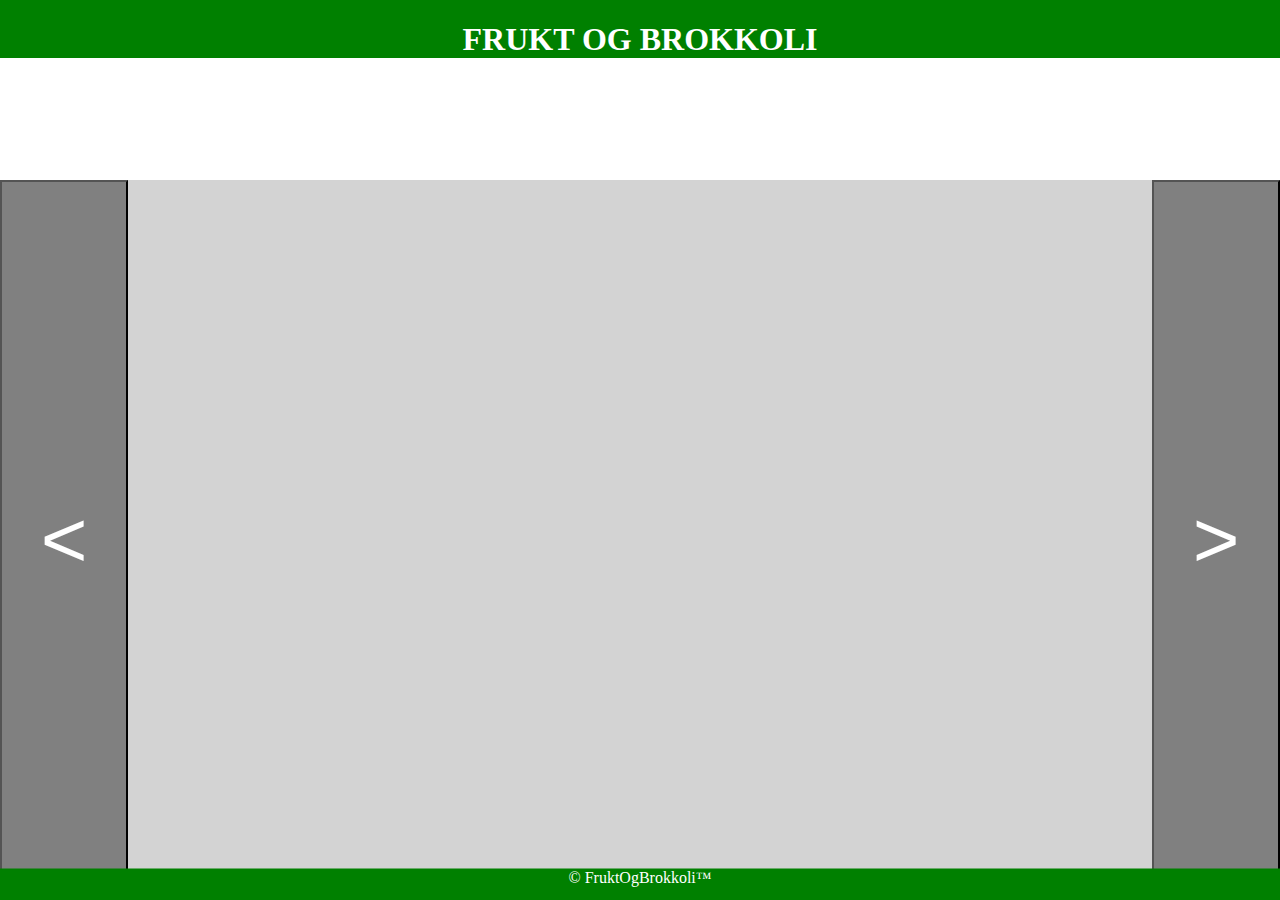
==== index.html @ 2ba0a336 "Update index.html" ====
<!doctype html>
<html lang="no">
<head>
  <title> Frukt og Brokkoli </title>
  <meta charset="utf-8">
  <link rel="stylesheet" type="text/css" href="index.css" media="screen">
	<link rel="stylesheet" media="screen and (min-width: 700px) and
(max-width: 900px)" href="index.css" />
</head>

<body id="body">
	<!--

  <section>
    <h1>Plan:</h1>
      <p>Skal handle om frukt salg + brokkoli, men bare 1 <strong>brokkoli!</strong>.
         <br>Målgruppen er for mennesker som generelt er glad i frukt(økologisk) og 1 brokkoli da som sagt.
        <br>Design:
        <br>* Automatisk/manuel Slideshow/Frontpage.
        <br>* Hente informasjon fra wikipedia blant annet andre sikre sider med riktig innhold.
        <br>*sssssssssssssssssssssssssssssssssssssssssss
      </p>
  </section>
  -->

	<header id="header">
  <h1 id="overskrift">FRUKT OG BROKKOLI <img src="logo.png" alt="logo" id="logo"><img src="logo.png" alt="logo" id="logo2"></h1>
  

		<nav>
			<ul>
			<li><a href="#">asdasdasd</a> </li>
			<li><a href="#">Frukt</a> </li>
			<li><a href="#">Kontakt Oss</a> </li>
    <!--  <li> <img src="logo.png" alt="logo" id="logo"> </li> -->
			</ul>
		</nav>
  </header>


	<main id="main">

		<aside id="venstre">
			<button type="button" id="btnV">&lt;</button>
		</aside>

		<article id="hoved">

		</article>

		<aside id="hoyre">
			<button type="button" id="btnH">&gt;</button>
		</aside>

	</main>

  <footer id="footer">© FruktOgBrokkoli™</footer>
</body>
</html>
---- index.css ----
/* === Mainsite === */
	#body {
		background-color: white;
	}

	#header {
		background-color: green;
		color: white;
		position: fixed;
		top: 10%;
		left: 50%;
		transform: translate(-50%, -50%);
		height: 20%;
		width: 100%;
		text-align: center;
	}

	#main {
		position: fixed;
		top: 60%;
		left: 50%;
		transform: translate(-50%, -50%);
		height: 80%;
		width: 100%;
		background-color: green;
	}

	#venstre {
		position: relative;
		top: 50%;
		left: 5%;
		transform: translate(-50%, -50%);
		height: 100%;
		width: 10%;
	}

	#btnV {
		position: relative;
		top: 50%;
		left: 50%;
		transform: translate(-50%,-50%);
		height: 100%;
		width: 100%;
		color: white;
		background-color: grey;
		font-size: 500%;
	}

	#hoved {
		position: relative;
		top: -50%;
		left: 50%;
		transform: translate(-50%, -50%);
		height: 100%;
		width: 80%;
		background-color: lightgrey;
	}

	#hoyre{
		position: relative;
		top: -150%;
		left: 95%;
		transform: translate(-50%, -50%);
		height: 100%;
		width: 10%;
	}

	#btnH {
		position: relative;
		top: 50%;
		left: 50%;
		transform: translate(-50%,-50%);
		height: 100%;
		width: 100%;
		color: white;
		background-color: grey;
		font-size: 500%;
	}

	#footer {
		position: fixed;
		top: 99%;
		left: 50%;
		transform: translate(-50%, -50%);
		height: 5%;
		width: 100%;
		background-color: green;
		text-align: center;
		color: white;
	}

	nav {
    width: auto;
    height: auto;
    background: green;
    border: 0px solid green;
    text-align: center;
}

	nav ul li {
    display: inline-block;
}

	nav ul li a {
	  display: block;
	  margin-right: 10px;
	  width: 100px;
	  font-size: 18px;
	  line-height: 44px;
	  text-align: center;
	  text-decoration: none;
	  color: white;
	}

	h1 img {
		float: left;
		margin: 0 5px 0 0;
	}

		#logo2 {
		float: right;
	}
---- index.css ----
/* === Mainsite === */
	#body {
		background-color: white;
	}

	#header {
		background-color: green;
		color: white;
		position: fixed;
		top: 10%;
		left: 50%;
		transform: translate(-50%, -50%);
		height: 20%;
		width: 100%;
		text-align: center;
	}

	#main {
		position: fixed;
		top: 60%;
		left: 50%;
		transform: translate(-50%, -50%);
		height: 80%;
		width: 100%;
		background-color: green;
	}

	#venstre {
		position: relative;
		top: 50%;
		left: 5%;
		transform: translate(-50%, -50%);
		height: 100%;
		width: 10%;
	}

	#btnV {
		position: relative;
		top: 50%;
		left: 50%;
		transform: translate(-50%,-50%);
		height: 100%;
		width: 100%;
		color: white;
		background-color: grey;
		font-size: 500%;
	}

	#hoved {
		position: relative;
		top: -50%;
		left: 50%;
		transform: translate(-50%, -50%);
		height: 100%;
		width: 80%;
		background-color: lightgrey;
	}

	#hoyre{
		position: relative;
		top: -150%;
		left: 95%;
		transform: translate(-50%, -50%);
		height: 100%;
		width: 10%;
	}

	#btnH {
		position: relative;
		top: 50%;
		left: 50%;
		transform: translate(-50%,-50%);
		height: 100%;
		width: 100%;
		color: white;
		background-color: grey;
		font-size: 500%;
	}

	#footer {
		position: fixed;
		top: 99%;
		left: 50%;
		transform: translate(-50%, -50%);
		height: 5%;
		width: 100%;
		background-color: green;
		text-align: center;
		color: white;
	}

	nav {
    width: auto;
    height: auto;
    background: green;
    border: 0px solid green;
    text-align: center;
}

	nav ul li {
    display: inline-block;
}

	nav ul li a {
	  display: block;
	  margin-right: 10px;
	  width: 100px;
	  font-size: 18px;
	  line-height: 44px;
	  text-align: center;
	  text-decoration: none;
	  color: white;
	}

	h1 img {
		float: left;
		margin: 0 5px 0 0;
	}

		#logo2 {
		float: right;
	}
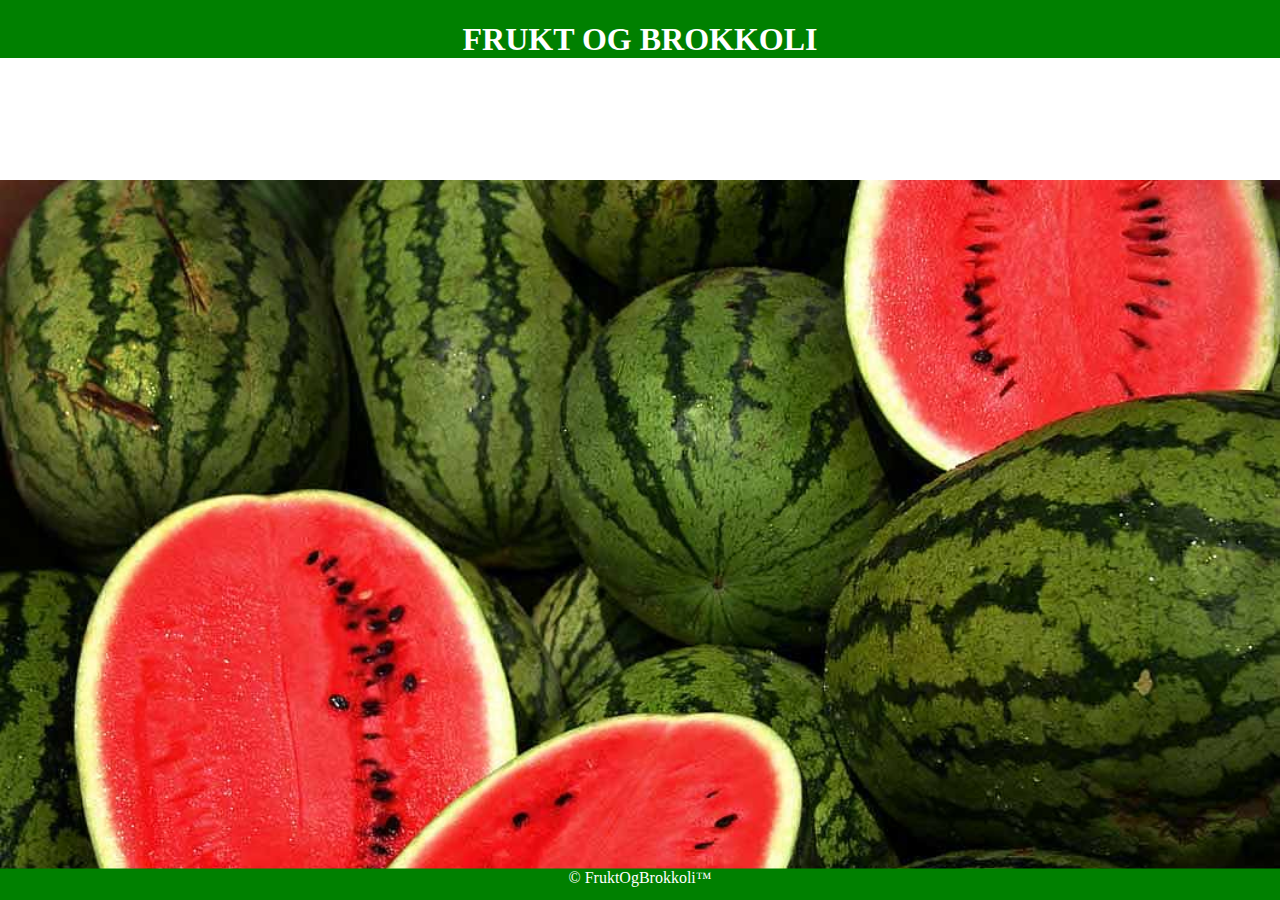
==== commit 22102af1: "Add files via upload" ====
--- a/index.html
+++ b/index.html
@@ -25,7 +25,7 @@
 
 	<header id="header">
   <h1 id="overskrift">FRUKT OG BROKKOLI <img src="logo.png" alt="logo" id="logo"><img src="logo.png" alt="logo" id="logo2"></h1>
-  
+
 
 		<nav>
 			<ul>
@@ -39,7 +39,7 @@
 
 
 	<main id="main">
-
+<!--
 		<aside id="venstre">
 			<button type="button" id="btnV">&lt;</button>
 		</aside>
@@ -51,7 +51,46 @@
 		<aside id="hoyre">
 			<button type="button" id="btnH">&gt;</button>
 		</aside>
-
+-->
+<div class="slideshow-container">
+    <div class="mySlides">
+      <img src="Watermelon.jpg" style="width:100%" alt="vannmelon">
+      <p>
+        This is a melon
+      </p>
+    </div>
+      <div class="mySlides">
+        <img src="grapefruit.jpg" style="width:100%" alt="appelsin">
+        <p>
+          This is a grape
+        </p>
+      </div>
+    <div class="mySlides">
+      <img src="banan.jpg" style="width:100%" alt="banan">
+      <p>
+        this is a banana
+      </p>
+    </div>
+  <a class="prev" onclick="numSlides(-1)">&lArr;</a>
+  <a class="next" onclick="numSlides(1)">&rArr;</a>
+</div>
+<script>
+var slideTall = 1;
+visSlides(slideTall);
+function numSlides(n) {
+  visSlides(slideTall += n);
+} function visSlides(n) {
+  var i;
+  var slides = document.getElementsByClassName("mySlides");
+  if (n > slides.length) {
+    slideTall = 1
+  }  if (n < 1) {
+    slideTall = slides.length;
+  }for (i = 0; i < slides.length; i++) {
+      slides[i].style.display = "none";
+  } slides[slideTall-1].style.display = "block";
+}
+</script>
 	</main>
 
   <footer id="footer">© FruktOgBrokkoli™</footer>
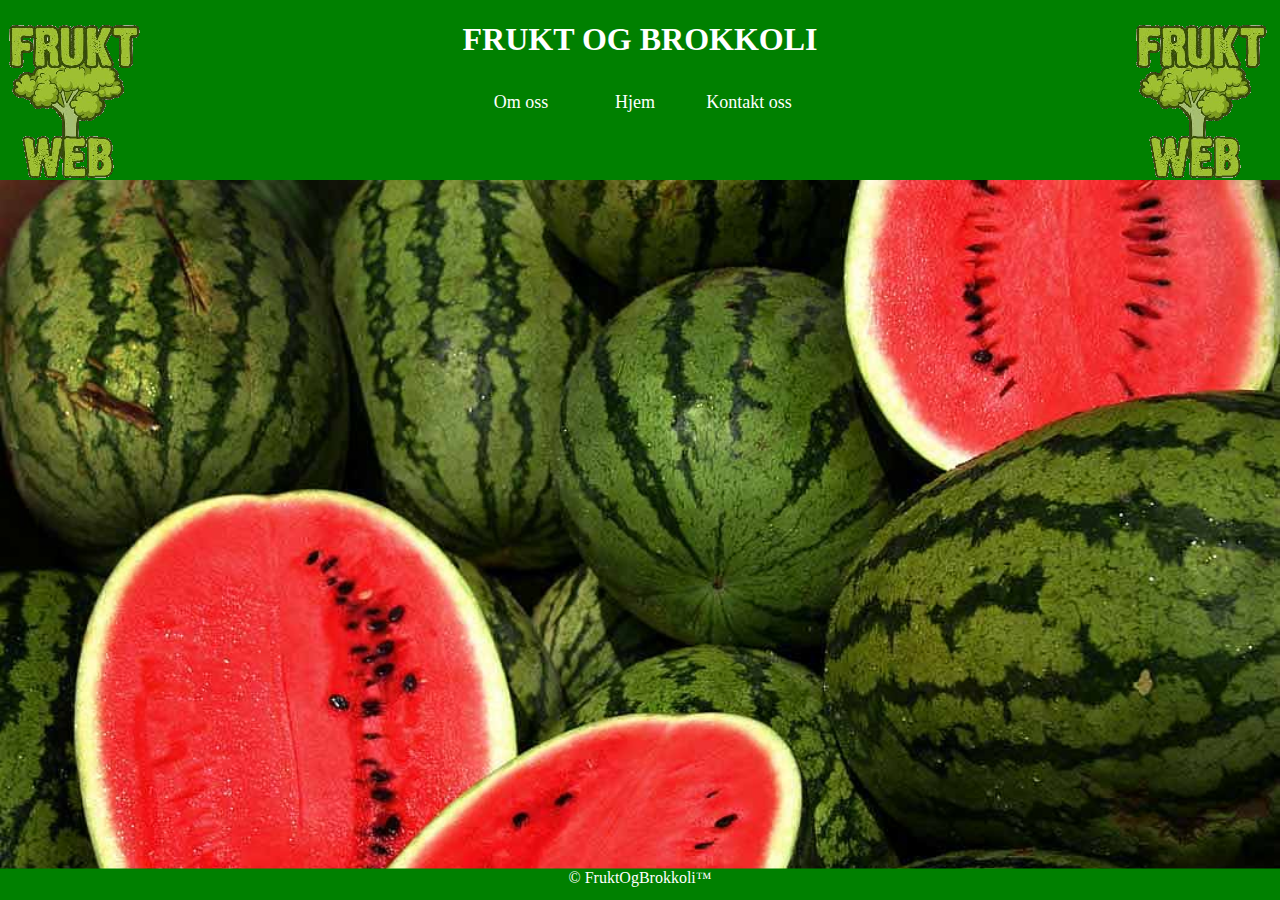
==== commit 078ab419: "Update index.html" ====
--- a/index.html
+++ b/index.html
@@ -29,9 +29,9 @@
 
 		<nav>
 			<ul>
-			<li><a href="#">asdasdasd</a> </li>
-			<li><a href="#">Frukt</a> </li>
-			<li><a href="#">Kontakt Oss</a> </li>
+			<li><a href="#">Om oss</a> </li>
+			<li><a href="#">Hjem</a> </li>
+			<li><a href="#">Kontakt oss</a> </li>
     <!--  <li> <img src="logo.png" alt="logo" id="logo"> </li> -->
 			</ul>
 		</nav>
@@ -55,44 +55,44 @@
 <div class="slideshow-container">
     <div class="mySlides">
       <img src="Watermelon.jpg" style="width:100%" alt="vannmelon">
-      <p>
+      <p class="txtInf">
         This is a melon
       </p>
     </div>
       <div class="mySlides">
         <img src="grapefruit.jpg" style="width:100%" alt="appelsin">
-        <p>
+        <p class="txtInf">
           This is a grape
         </p>
       </div>
     <div class="mySlides">
       <img src="banan.jpg" style="width:100%" alt="banan">
-      <p>
+      <p class="txtInf">
         this is a banana
       </p>
     </div>
   <a class="prev" onclick="numSlides(-1)">&lArr;</a>
   <a class="next" onclick="numSlides(1)">&rArr;</a>
 </div>
-<script>
-var slideTall = 1;
-visSlides(slideTall);
-function numSlides(n) {
-  visSlides(slideTall += n);
-} function visSlides(n) {
-  var i;
-  var slides = document.getElementsByClassName("mySlides");
-  if (n > slides.length) {
-    slideTall = 1
-  }  if (n < 1) {
-    slideTall = slides.length;
-  }for (i = 0; i < slides.length; i++) {
-      slides[i].style.display = "none";
-  } slides[slideTall-1].style.display = "block";
-}
-</script>
 	</main>
 
   <footer id="footer">© FruktOgBrokkoli™</footer>
+  <script>
+  var slideTall = 1;
+  visSlides(slideTall);
+  function numSlides(n) {
+    visSlides(slideTall += n);
+  } function visSlides(n) {
+    var i;
+    var slides = document.getElementsByClassName("mySlides");
+    if (n > slides.length) {
+      slideTall = 1
+    }  if (n < 1) {
+      slideTall = slides.length;
+    }for (i = 0; i < slides.length; i++) {
+        slides[i].style.display = "none";
+    } slides[slideTall-1].style.display = "block";
+  }
+  </script>
 </body>
 </html>
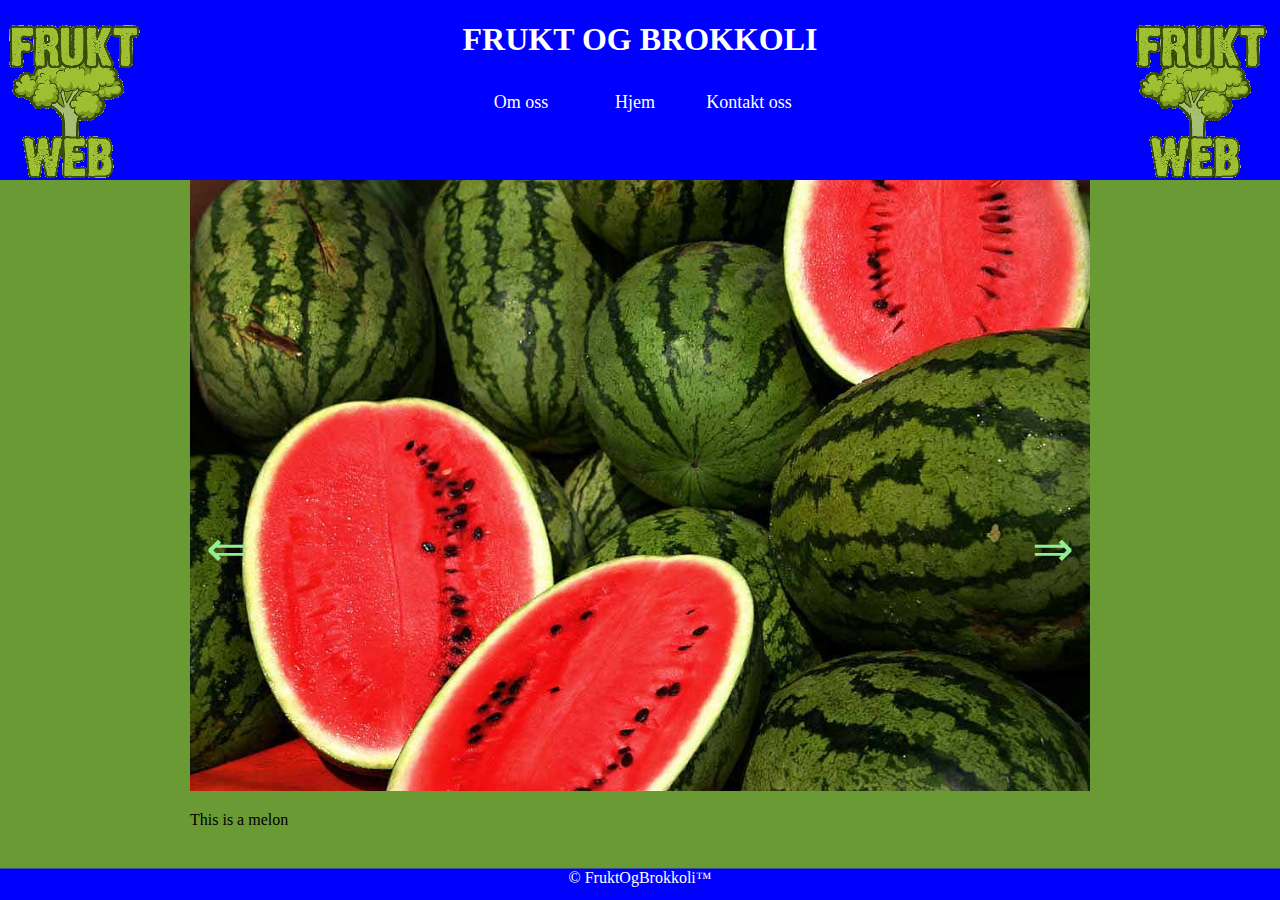
==== commit 5188841a: "Add files via upload" ====
--- a/index.html
+++ b/index.html
@@ -3,6 +3,7 @@
 <head>
   <title> Frukt og Brokkoli </title>
   <meta charset="utf-8">
+  <meta name="viewport" content="width=device-width; initial-scale=1.0; maximum-scale=1.0; user-scalable=0;" />
   <link rel="stylesheet" type="text/css" href="index.css" media="screen">
 	<link rel="stylesheet" media="screen and (min-width: 700px) and
 (max-width: 900px)" href="index.css" />
@@ -52,27 +53,27 @@
 			<button type="button" id="btnH">&gt;</button>
 		</aside>
 -->
-<div class="slideshow-container">
-    <div class="mySlides">
-      <img src="Watermelon.jpg" style="width:100%" alt="vannmelon">
-      <p class="txtInf">
-        This is a melon
-      </p>
-    </div>
-      <div class="mySlides">
-        <img src="grapefruit.jpg" style="width:100%" alt="appelsin">
-        <p class="txtInf">
-          This is a grape
-        </p>
-      </div>
-    <div class="mySlides">
-      <img src="banan.jpg" style="width:100%" alt="banan">
-      <p class="txtInf">
-        this is a banana
-      </p>
-    </div>
-  <a class="prev" onclick="numSlides(-1)">&lArr;</a>
-  <a class="next" onclick="numSlides(1)">&rArr;</a>
+<div class="slideshow-container">
+    <div class="mySlides">
+      <img src="Watermelon.jpg" style="width:100%" alt="vannmelon">
+      <p class="txtInf">
+        This is a melon
+      </p>
+    </div>
+      <div class="mySlides">
+        <img src="grapefruit.jpg" style="width:100%" alt="appelsin">
+        <p class="txtInf">
+          This is a grape
+        </p>
+      </div>
+    <div class="mySlides">
+      <img src="banan.jpg" style="width:100%" alt="banan">
+      <p class="txtInf">
+        this is a banana
+      </p>
+    </div>
+  <a class="prev" onclick="numSlides(-1)">&lArr;</a>
+  <a class="next" onclick="numSlides(1)">&rArr;</a>
 </div>
 	</main>
 
--- a/index.css
+++ b/index.css
@@ -1,10 +1,10 @@
 /* === Mainsite === */
 	#body {
-		background-color: white;
+		background-color: green;
 	}
 
 	#header {
-		background-color: green;
+		background-color: blue;
 		color: white;
 		position: fixed;
 		top: 10%;
@@ -13,7 +13,7 @@
 		height: 20%;
 		width: 100%;
 		text-align: center;
-	}
+}
 
 	#main {
 		position: fixed;
@@ -22,7 +22,7 @@
 		transform: translate(-50%, -50%);
 		height: 80%;
 		width: 100%;
-		background-color: green;
+		background-color: #699A33;
 	}
 
 	#venstre {
@@ -84,7 +84,7 @@
 		transform: translate(-50%, -50%);
 		height: 5%;
 		width: 100%;
-		background-color: green;
+		background-color: blue;
 		text-align: center;
 		color: white;
 	}
@@ -92,7 +92,7 @@
 	nav {
     width: auto;
     height: auto;
-    background: green;
+    background: blue;
     border: 0px solid green;
     text-align: center;
 }
@@ -120,3 +120,64 @@
 		#logo2 {
 		float: right;
 	}
+
+* {
+box-sizing:border-box
+}
+.mySlides {
+display:none
+}
+.slideshow-container {
+  max-width: 900px;
+  position: relative;
+  margin: auto;
+}
+.prev, .next {
+  cursor: pointer;
+  position: absolute;
+  top: 50%;
+  width: auto;
+  padding: 16px;
+  color: lightgreen;
+  font-size: 50px;
+  transition: 0.2s ease;
+}
+.next {
+  right: 0;
+}
+.prev:hover, .next:hover {
+  background-color: white;
+}
+.zoom {
+  animation-name: zoom;
+  animation-duration: 1.5s;
+}
+@media only screen and (max-width: 500px) {
+  .prev, .next,.text {font-size: 11px};
+}
+
+/* Smartphones (portrait and landscape) ----------- */
+@media only screen
+and (min-device-width : 320px)
+and (max-device-width : 480px) {
+/* Styles */
+}
+
+/* Smartphones (landscape) ----------- */
+@media only screen
+and (min-width : 321px) {
+/* Styles */
+}
+
+/* Smartphones (portrait) ----------- */
+@media only screen
+and (max-width : 320px) {
+/* Styles */
+}
+
+/* iPads (portrait and landscape) ----------- */
+@media only screen
+and (min-device-width : 768px)
+and (max-device-width : 1024px) {
+/* Styles */
+}
--- a/index.css
+++ b/index.css
@@ -1,10 +1,10 @@
 /* === Mainsite === */
 	#body {
-		background-color: white;
+		background-color: green;
 	}
 
 	#header {
-		background-color: green;
+		background-color: blue;
 		color: white;
 		position: fixed;
 		top: 10%;
@@ -13,7 +13,7 @@
 		height: 20%;
 		width: 100%;
 		text-align: center;
-	}
+}
 
 	#main {
 		position: fixed;
@@ -22,7 +22,7 @@
 		transform: translate(-50%, -50%);
 		height: 80%;
 		width: 100%;
-		background-color: green;
+		background-color: #699A33;
 	}
 
 	#venstre {
@@ -84,7 +84,7 @@
 		transform: translate(-50%, -50%);
 		height: 5%;
 		width: 100%;
-		background-color: green;
+		background-color: blue;
 		text-align: center;
 		color: white;
 	}
@@ -92,7 +92,7 @@
 	nav {
     width: auto;
     height: auto;
-    background: green;
+    background: blue;
     border: 0px solid green;
     text-align: center;
 }
@@ -120,3 +120,64 @@
 		#logo2 {
 		float: right;
 	}
+
+* {
+box-sizing:border-box
+}
+.mySlides {
+display:none
+}
+.slideshow-container {
+  max-width: 900px;
+  position: relative;
+  margin: auto;
+}
+.prev, .next {
+  cursor: pointer;
+  position: absolute;
+  top: 50%;
+  width: auto;
+  padding: 16px;
+  color: lightgreen;
+  font-size: 50px;
+  transition: 0.2s ease;
+}
+.next {
+  right: 0;
+}
+.prev:hover, .next:hover {
+  background-color: white;
+}
+.zoom {
+  animation-name: zoom;
+  animation-duration: 1.5s;
+}
+@media only screen and (max-width: 500px) {
+  .prev, .next,.text {font-size: 11px};
+}
+
+/* Smartphones (portrait and landscape) ----------- */
+@media only screen
+and (min-device-width : 320px)
+and (max-device-width : 480px) {
+/* Styles */
+}
+
+/* Smartphones (landscape) ----------- */
+@media only screen
+and (min-width : 321px) {
+/* Styles */
+}
+
+/* Smartphones (portrait) ----------- */
+@media only screen
+and (max-width : 320px) {
+/* Styles */
+}
+
+/* iPads (portrait and landscape) ----------- */
+@media only screen
+and (min-device-width : 768px)
+and (max-device-width : 1024px) {
+/* Styles */
+}
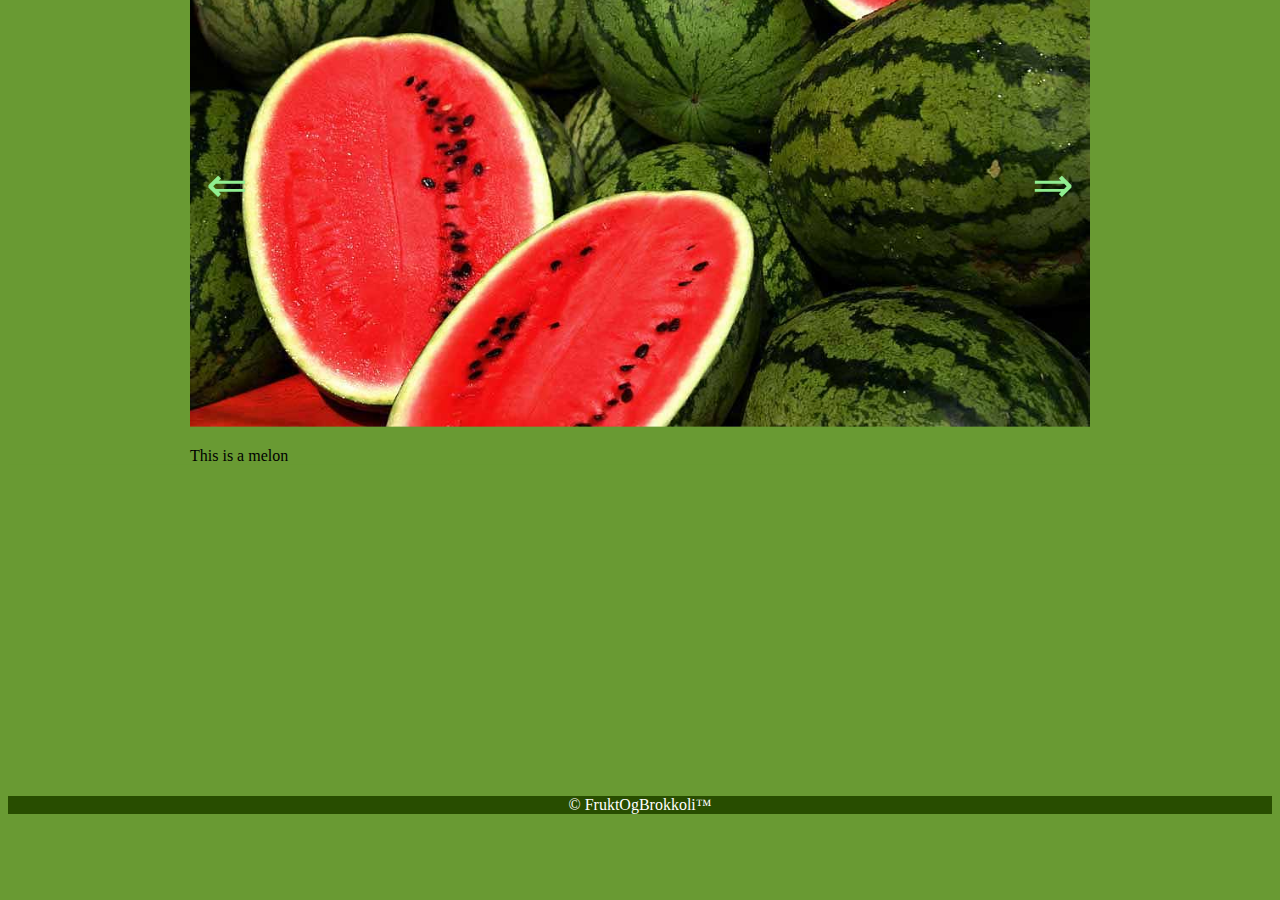
==== commit 9f7302da: "Add files via upload" ====
--- a/index.html
+++ b/index.html
@@ -31,7 +31,7 @@
 		<nav>
 			<ul>
 			<li><a href="#">Om oss</a> </li>
-			<li><a href="#">Hjem</a> </li>
+			<li><a href="index.html">Hjem</a> </li>
 			<li><a href="#">Kontakt oss</a> </li>
     <!--  <li> <img src="logo.png" alt="logo" id="logo"> </li> -->
 			</ul>
@@ -57,7 +57,7 @@
     <div class="mySlides">
       <img src="Watermelon.jpg" style="width:100%" alt="vannmelon">
       <p class="txtInf">
-        This is a melon
+        This is a melon <br />
       </p>
     </div>
       <div class="mySlides">
--- a/index.css
+++ b/index.css
@@ -1,12 +1,12 @@
 /* === Mainsite === */
 	#body {
-		background-color: green;
+		background-color: #699A33;
 	}
 
 	#header {
-		background-color: blue;
+		background-color: #284D00;
 		color: white;
-		position: fixed;
+		position: relative;
 		top: 10%;
 		left: 50%;
 		transform: translate(-50%, -50%);
@@ -16,7 +16,7 @@
 }
 
 	#main {
-		position: fixed;
+		position: relative;
 		top: 60%;
 		left: 50%;
 		transform: translate(-50%, -50%);
@@ -78,13 +78,13 @@
 	}
 
 	#footer {
-		position: fixed;
+		position: relative;
 		top: 99%;
 		left: 50%;
 		transform: translate(-50%, -50%);
 		height: 5%;
 		width: 100%;
-		background-color: blue;
+		background-color: #284D00;
 		text-align: center;
 		color: white;
 	}
@@ -92,7 +92,7 @@
 	nav {
     width: auto;
     height: auto;
-    background: blue;
+    background: #284D00;
     border: 0px solid green;
     text-align: center;
 }
@@ -157,26 +157,26 @@
 }
 
 /* Smartphones (portrait and landscape) ----------- */
-@media only screen
+@media only all
 and (min-device-width : 320px)
 and (max-device-width : 480px) {
 /* Styles */
 }
 
 /* Smartphones (landscape) ----------- */
-@media only screen
+@media only all
 and (min-width : 321px) {
 /* Styles */
 }
 
 /* Smartphones (portrait) ----------- */
-@media only screen
+@media only all
 and (max-width : 320px) {
 /* Styles */
 }
 
 /* iPads (portrait and landscape) ----------- */
-@media only screen
+@media only all
 and (min-device-width : 768px)
 and (max-device-width : 1024px) {
 /* Styles */
--- a/index.css
+++ b/index.css
@@ -1,12 +1,12 @@
 /* === Mainsite === */
 	#body {
-		background-color: green;
+		background-color: #699A33;
 	}
 
 	#header {
-		background-color: blue;
+		background-color: #284D00;
 		color: white;
-		position: fixed;
+		position: relative;
 		top: 10%;
 		left: 50%;
 		transform: translate(-50%, -50%);
@@ -16,7 +16,7 @@
 }
 
 	#main {
-		position: fixed;
+		position: relative;
 		top: 60%;
 		left: 50%;
 		transform: translate(-50%, -50%);
@@ -78,13 +78,13 @@
 	}
 
 	#footer {
-		position: fixed;
+		position: relative;
 		top: 99%;
 		left: 50%;
 		transform: translate(-50%, -50%);
 		height: 5%;
 		width: 100%;
-		background-color: blue;
+		background-color: #284D00;
 		text-align: center;
 		color: white;
 	}
@@ -92,7 +92,7 @@
 	nav {
     width: auto;
     height: auto;
-    background: blue;
+    background: #284D00;
     border: 0px solid green;
     text-align: center;
 }
@@ -157,26 +157,26 @@
 }
 
 /* Smartphones (portrait and landscape) ----------- */
-@media only screen
+@media only all
 and (min-device-width : 320px)
 and (max-device-width : 480px) {
 /* Styles */
 }
 
 /* Smartphones (landscape) ----------- */
-@media only screen
+@media only all
 and (min-width : 321px) {
 /* Styles */
 }
 
 /* Smartphones (portrait) ----------- */
-@media only screen
+@media only all
 and (max-width : 320px) {
 /* Styles */
 }
 
 /* iPads (portrait and landscape) ----------- */
-@media only screen
+@media only all
 and (min-device-width : 768px)
 and (max-device-width : 1024px) {
 /* Styles */
